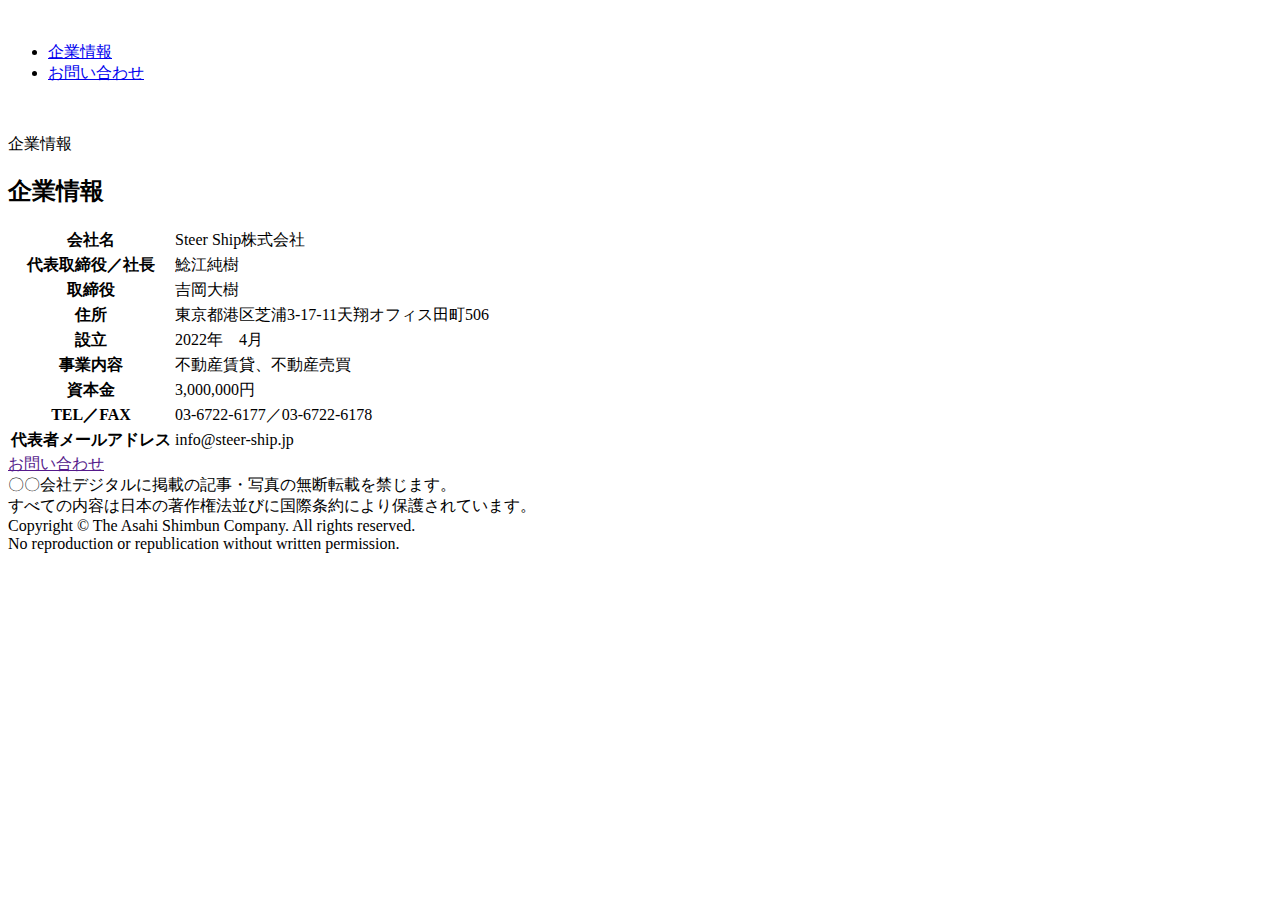
==== info/index.html @ 9ba10c12 "kkk" ====
<!DOCTYPE html>
<html lang="ja">

<head>
  <meta charset="UTF-8">
  <meta name="viewport" content="width=device-width">
  <meta http-equiv="X-UA-Compatible" content="ie=edge">
  <meta name="format-detection" content="telephone=no">
  <meta name="author" content="The Asahi Shimbun Company">
  <meta name="copyright" content="Copyright The Asahi Shimbun Company. All rights reserved. No reproduction or republication without written permission.">
  <title>SteerShip株式会社│企業情報</title>
  <meta name="description" content="企業情報">
  <link rel="canonical" href="https://www.SteerShip.com/SteerShip/info/">
  <meta property="fb:app_id" content="137119773101625">
  <meta property="og:site_name" content="〇〇会社デジタル">
  <meta property="og:locale" content="ja_JP">
  <meta property="og:title" content="SteerShip株式会社│企業情報">
  <meta property="og:url" content="https://www.SteerShip.com/SteerShip/info/">
  <meta property="og:image" content="https://www.SteerShip.com/SteerShip/info/img/ogp.png">
  <meta property="og:type" content="article">
  <meta property="og:description" content="企業情報">
  <meta property="article:publisher" content="https://www.facebook.com/asahicom">
  <meta name="twitter:card" content="summary_large_image">
  <meta name="twitter:site" content="@asahi">
  <meta property="twitter:title" content="SteerShip株式会社│企業情報">
  <meta property="twitter:description" content="企業情報">
  <meta name="twitter:image" content="https://www.SteerShip.com/SteerShip/info/img/ogp.png">
  <meta name="twitter:url" content="https://www.SteerShip.com/SteerShip/info/?ref=twnews">
  <link rel="shortcut icon" type="image/x-icon" href="/favicon.ico">
  <link rel="apple-touch-icon" href="/logo_icon.png">
  <meta name="msapplication-TileImage" content="/logo_icon.png">
  <meta name="msapplication-TileColor" content="#B90000">
  <meta name="RELEASE_DATE" content="2021-XX-XX">
  <link rel="preconnect" href="https://fonts.googleapis.com">
  <link rel="preconnect" href="https://fonts.gstatic.com" crossorigin>
  <link href="https://fonts.googleapis.com/css2?family=Noto+Sans+JP:wght@400;700&display=swap" rel="stylesheet">
  <link rel="stylesheet" type="text/css" href="/SteerShip/assets/css/style.css">
</head>

<body>
  <div class="loading"></div>
  <div class="header" id="header">
    <div class="header_content"><a href="/SteerShip/"> <img src="/SteerShip/assets/img/logo.jpg" alt=""></a>
      <ul class="header_nav">
        <li class="header_nav_list"><a href="/SteerShip/info">企業情報</a></li>
        <li class="header_nav_list"><a href="#contact">お問い合わせ</a></li>
      </ul>
    </div>
  </div>
  <div class="sns_contents">
    <div class="sns">
      <div class="sns_mv"> <img src="/SteerShip/assets/img/other/sample.jpg" alt="">
        <p>企業情報</p>
      </div>
    </div>
  </div>
  <section class="info">
    <div class="overview">
      <h2 class="c-head">企業情報</h2>
      <table class="overview_content fadein" data-fadein="fadeInUp">
        <tr>
          <th>会社名</th>
          <td>Steer Ship株式会社</td>
        </tr>
        <tr>
          <th>代表取締役／社長</th>
          <td>鯰江純樹</td>
        </tr>
        <tr>
          <th>取締役</th>
          <td>吉岡大樹</td>
        </tr>
        <tr>
          <th>住所</th>
          <td>東京都港区芝浦3-17-11天翔オフィス田町506</td>
        </tr>
        <tr>
          <th>設立</th>
          <td>2022年　4月</td>
        </tr>
        <tr>
          <th>事業内容</th>
          <td>不動産賃貸、不動産売買</td>
        </tr>
        <tr>
          <th>資本金</th>
          <td>3,000,000円</td>
        </tr>
        <tr>
          <th>TEL／FAX</th>
          <td>03-6722-6177／03-6722-6178</td>
        </tr>
        <tr>
          <th>代表者メールアドレス</th>
          <td>info@steer-ship.jp</td>
        </tr>
      </table>
    </div>
  </section>
  <div class="btn"><a href="">お問い合わせ</a></div>
  <footer class="footer"><a class="footer_scroller scroller" href="#header"></a>
    <div class="footer_copy">〇〇会社デジタルに掲載の記事・写真の無断転載を禁じます。<br class='sp' />すべての内容は日本の著作権法並びに国際条約により保護されています。<br />Copyright &copy; The Asahi Shimbun Company. All rights reserved. <br class='sp' />No reproduction or republication without written permission.</div>
  </footer>
  <script src="https://ajax.googleapis.com/ajax/libs/jquery/3.4.1/jquery.min.js"></script>
  <script type="text/javascript" src="/SteerShip/assets/js/script.js"></script>
  <script type="text/javascript">
    var URL = 'https://www.SteerShip.com/SteerShip/';
    var TITLE = 'SteerShip株式会社│企業情報';
  </script>
</body>

</html>
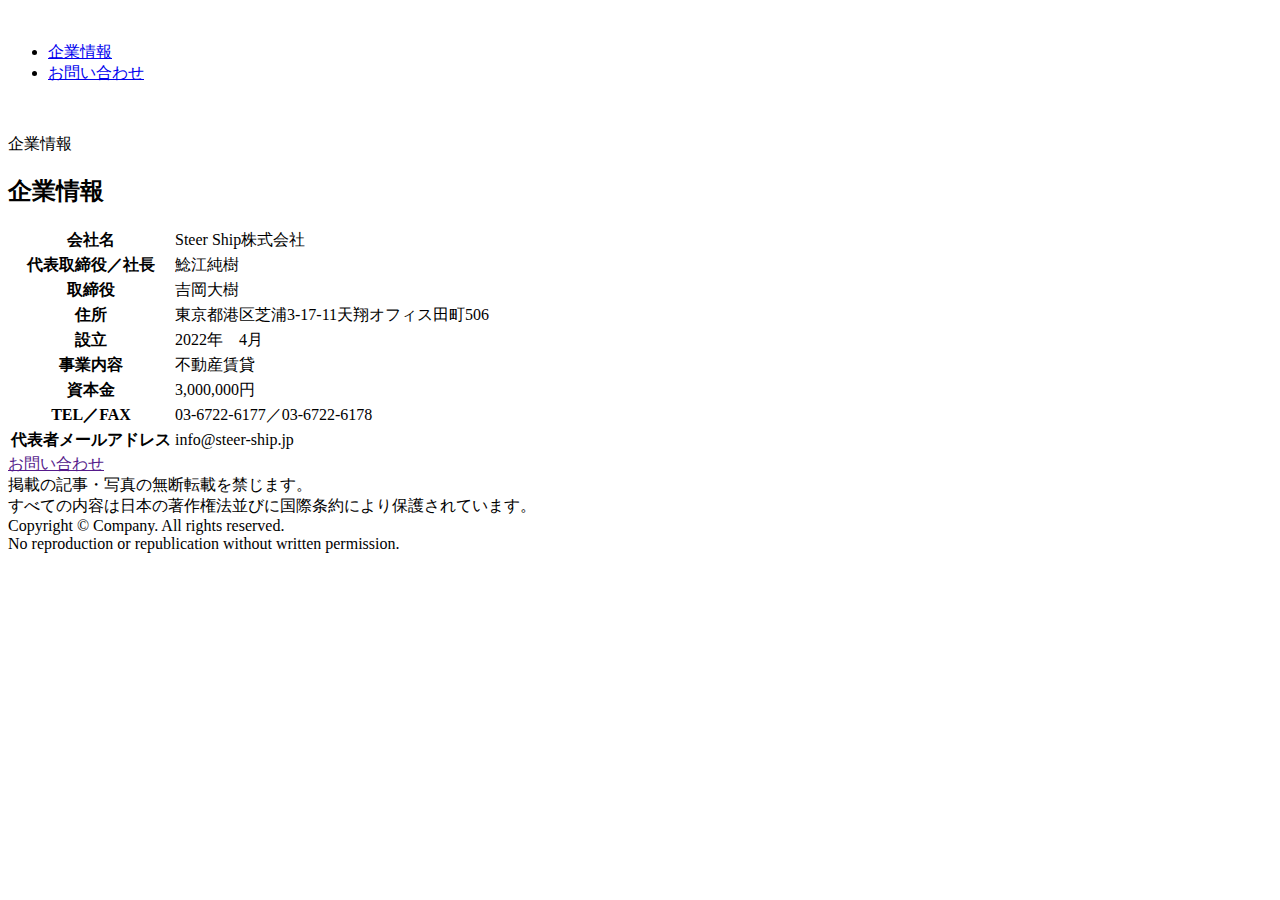
==== commit 31838695: "レスポンシブ" ====
--- a/info/index.html
+++ b/info/index.html
@@ -80,7 +80,7 @@
         </tr>
         <tr>
           <th>事業内容</th>
-          <td>不動産賃貸、不動産売買</td>
+          <td>不動産賃貸</td>
         </tr>
         <tr>
           <th>資本金</th>
@@ -99,7 +99,7 @@
   </section>
   <div class="btn"><a href="">お問い合わせ</a></div>
   <footer class="footer"><a class="footer_scroller scroller" href="#header"></a>
-    <div class="footer_copy">〇〇会社デジタルに掲載の記事・写真の無断転載を禁じます。<br class='sp' />すべての内容は日本の著作権法並びに国際条約により保護されています。<br />Copyright &copy; The Asahi Shimbun Company. All rights reserved. <br class='sp' />No reproduction or republication without written permission.</div>
+    <div class="footer_copy">掲載の記事・写真の無断転載を禁じます。<br class='sp' />すべての内容は日本の著作権法並びに国際条約により保護されています。<br />Copyright &copy; Company. All rights reserved. <br class='sp' />No reproduction or republication without written permission.</div>
   </footer>
   <script src="https://ajax.googleapis.com/ajax/libs/jquery/3.4.1/jquery.min.js"></script>
   <script type="text/javascript" src="/SteerShip/assets/js/script.js"></script>
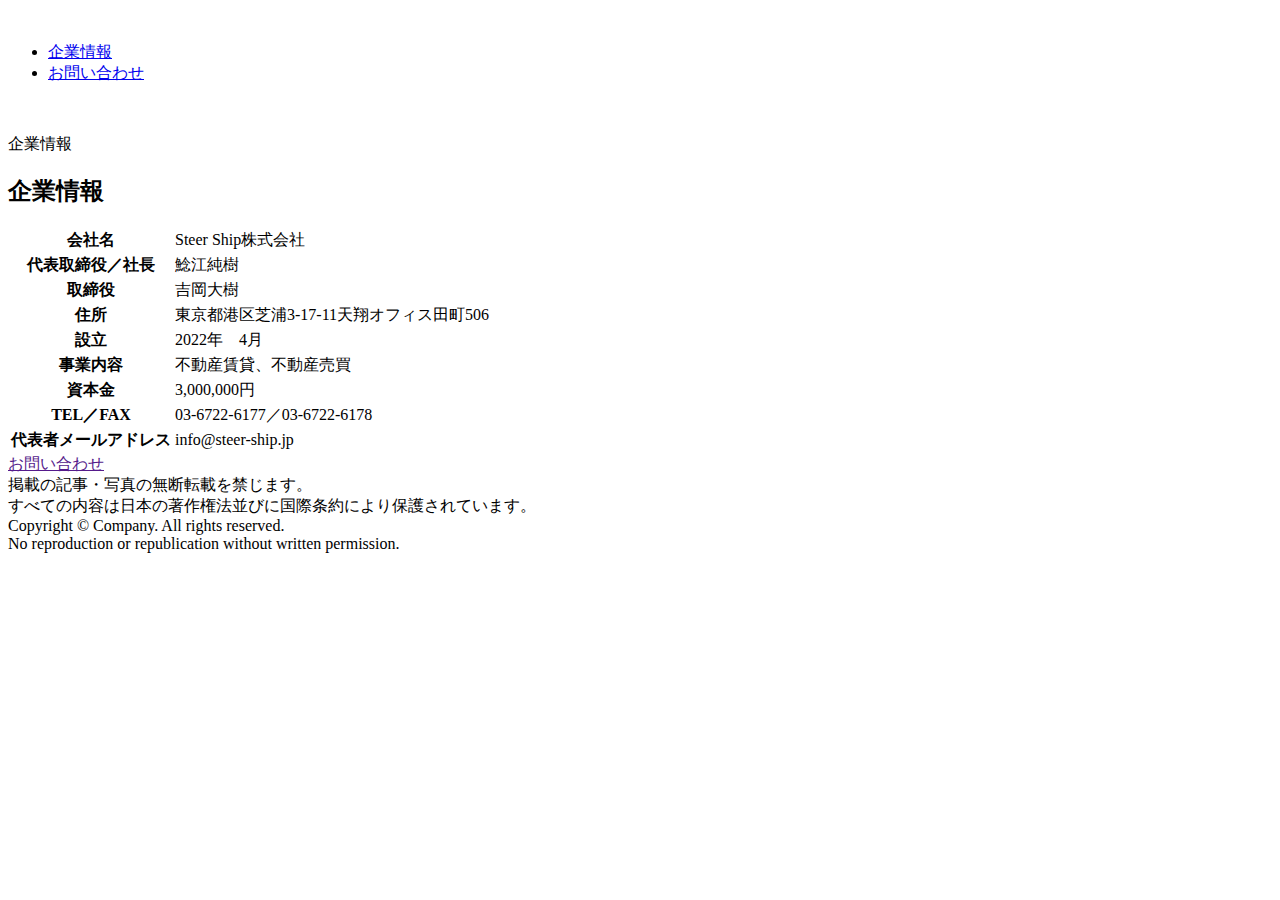
==== commit 088e0673: "最終" ====
--- a/info/index.html
+++ b/info/index.html
@@ -80,7 +80,7 @@
         </tr>
         <tr>
           <th>事業内容</th>
-          <td>不動産賃貸</td>
+          <td>不動産賃貸、不動産売買</td>
         </tr>
         <tr>
           <th>資本金</th>
